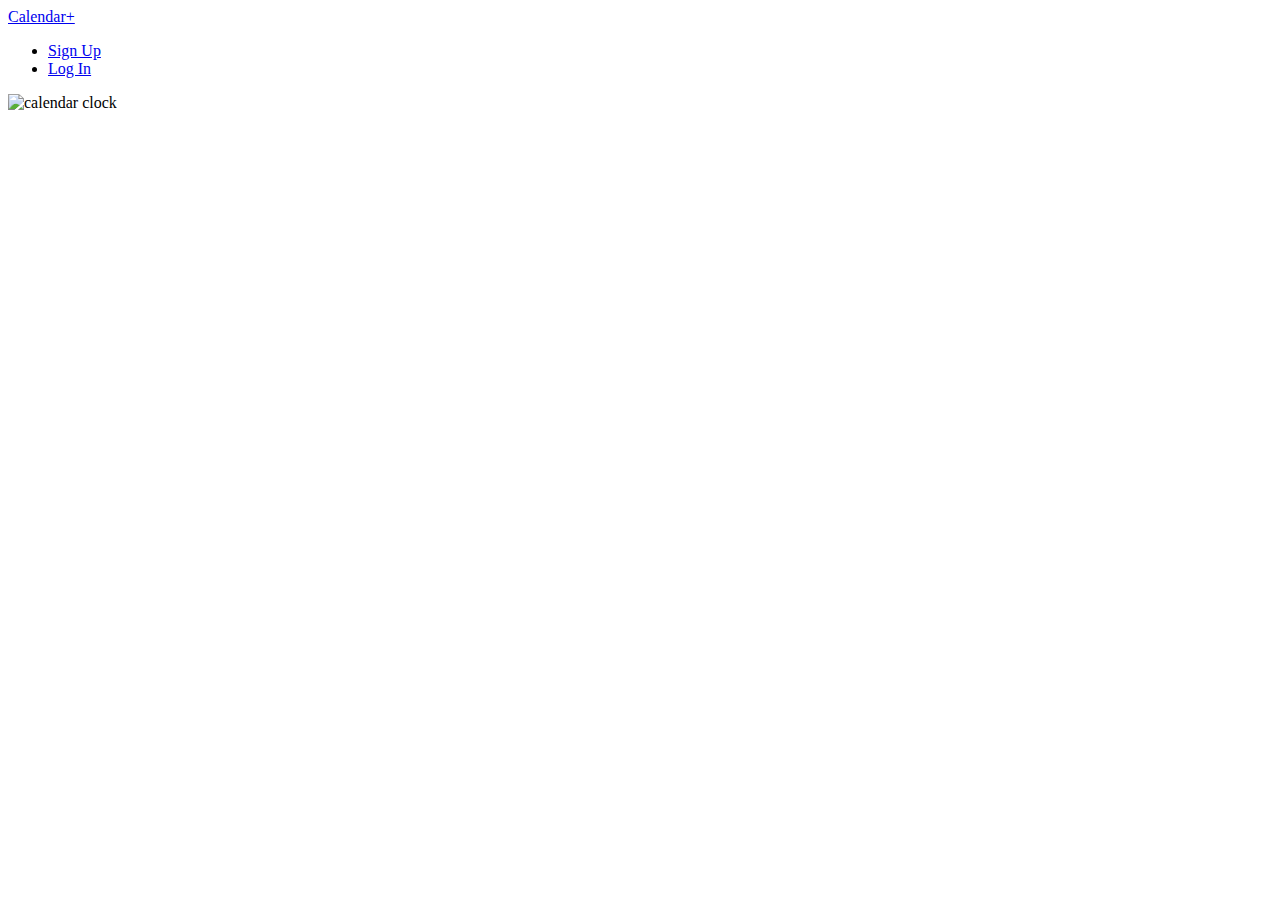
==== calendar+/index.html @ 5257ca30 "Add files via upload" ====
<!DOCTYPE html>
<html lang="en">
<head>
    <meta charset="UTF-8">
    <meta http-equiv="X-UA-Compatible" content="IE=edge">
    <meta name="viewport" content="width=device-width, initial-scale=1.0">
    <title>Document</title>
    <link rel="stylesheet" href="css/main.css">
</head>
<body>
    <div class="home">
        <section class = "top">
            <header>
                <a href="#">Calendar+</a>
                <nav>
                    <ul>
                        <li><a href="#"> Sign Up</a></li>
                        <li><a href="#"> Log In</a></li>
                    </ul>
                </nav>
            </header>
    
        </section>
        <section class = "bottom">
        <img src="waiting.gif" alt="calendar clock">
        </section>
       
    </div>
</body>
</html>
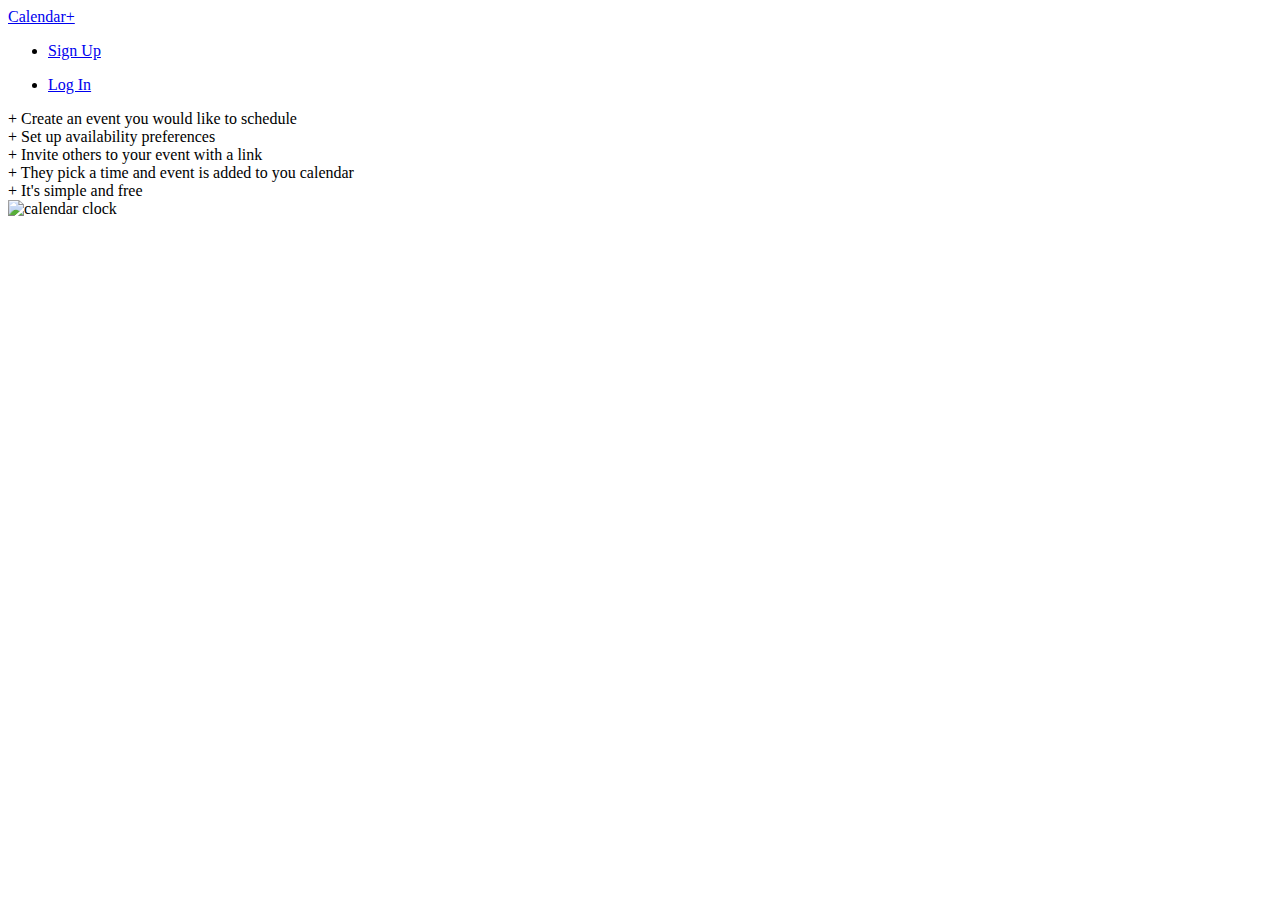
==== commit bfde7b0d: "HomePageUpdate" ====
--- a/calendar+/index.html
+++ b/calendar+/index.html
@@ -4,27 +4,57 @@
     <meta charset="UTF-8">
     <meta http-equiv="X-UA-Compatible" content="IE=edge">
     <meta name="viewport" content="width=device-width, initial-scale=1.0">
-    <title>Document</title>
-    <link rel="stylesheet" href="css/main.css">
+    <title>HomePage</title>
+    <link rel="stylesheet" href="main.css">
 </head>
 <body>
     <div class="home">
         <section class = "top">
             <header>
-                <a href="#">Calendar+</a>
-                <nav>
-                    <ul>
-                        <li><a href="#"> Sign Up</a></li>
-                        <li><a href="#"> Log In</a></li>
-                    </ul>
-                </nav>
+                <a href="index.html">Calendar+</a>
+              
             </header>
-    
-        </section>
-        <section class = "bottom">
-        <img src="waiting.gif" alt="calendar clock">
-        </section>
+        </div>
+    <div class = "signUp">
+        <nav>
+            <ul>
+                <li><a href="SignIN.html"> Sign Up</a></li>
+               
+            </ul>
+        </nav>
+    </div>
+    <div class = "Log">
+        <nav>
+            <ul>
+            
+                <li><a href="logIN.html"> Log In</a></li>
+            </ul>
+        </nav>
+    </div>
        
-    </div>
+       
+   
 </body>
-</html>+<div class = "welcome">
+<section class = "text1">
+    + Create an event you would like to schedule
+</section>
+<section class = "text2">
+    + Set up availability preferences 
+</section>
+<section class = "text3">
+    + Invite others to your event with a link
+</section>
+<section class = "text4">
+    + They pick a time and event is added to you calendar 
+</section>
+<section class = "text5">
+    + It's simple and free
+</section>
+
+</div>
+<section class = "body">
+<img src="https://github.com/sshyriy/calendar/blob/main/calendar+/waiting.gif?raw=true" alt="calendar clock">
+</section>
+</body>
+</html> 
